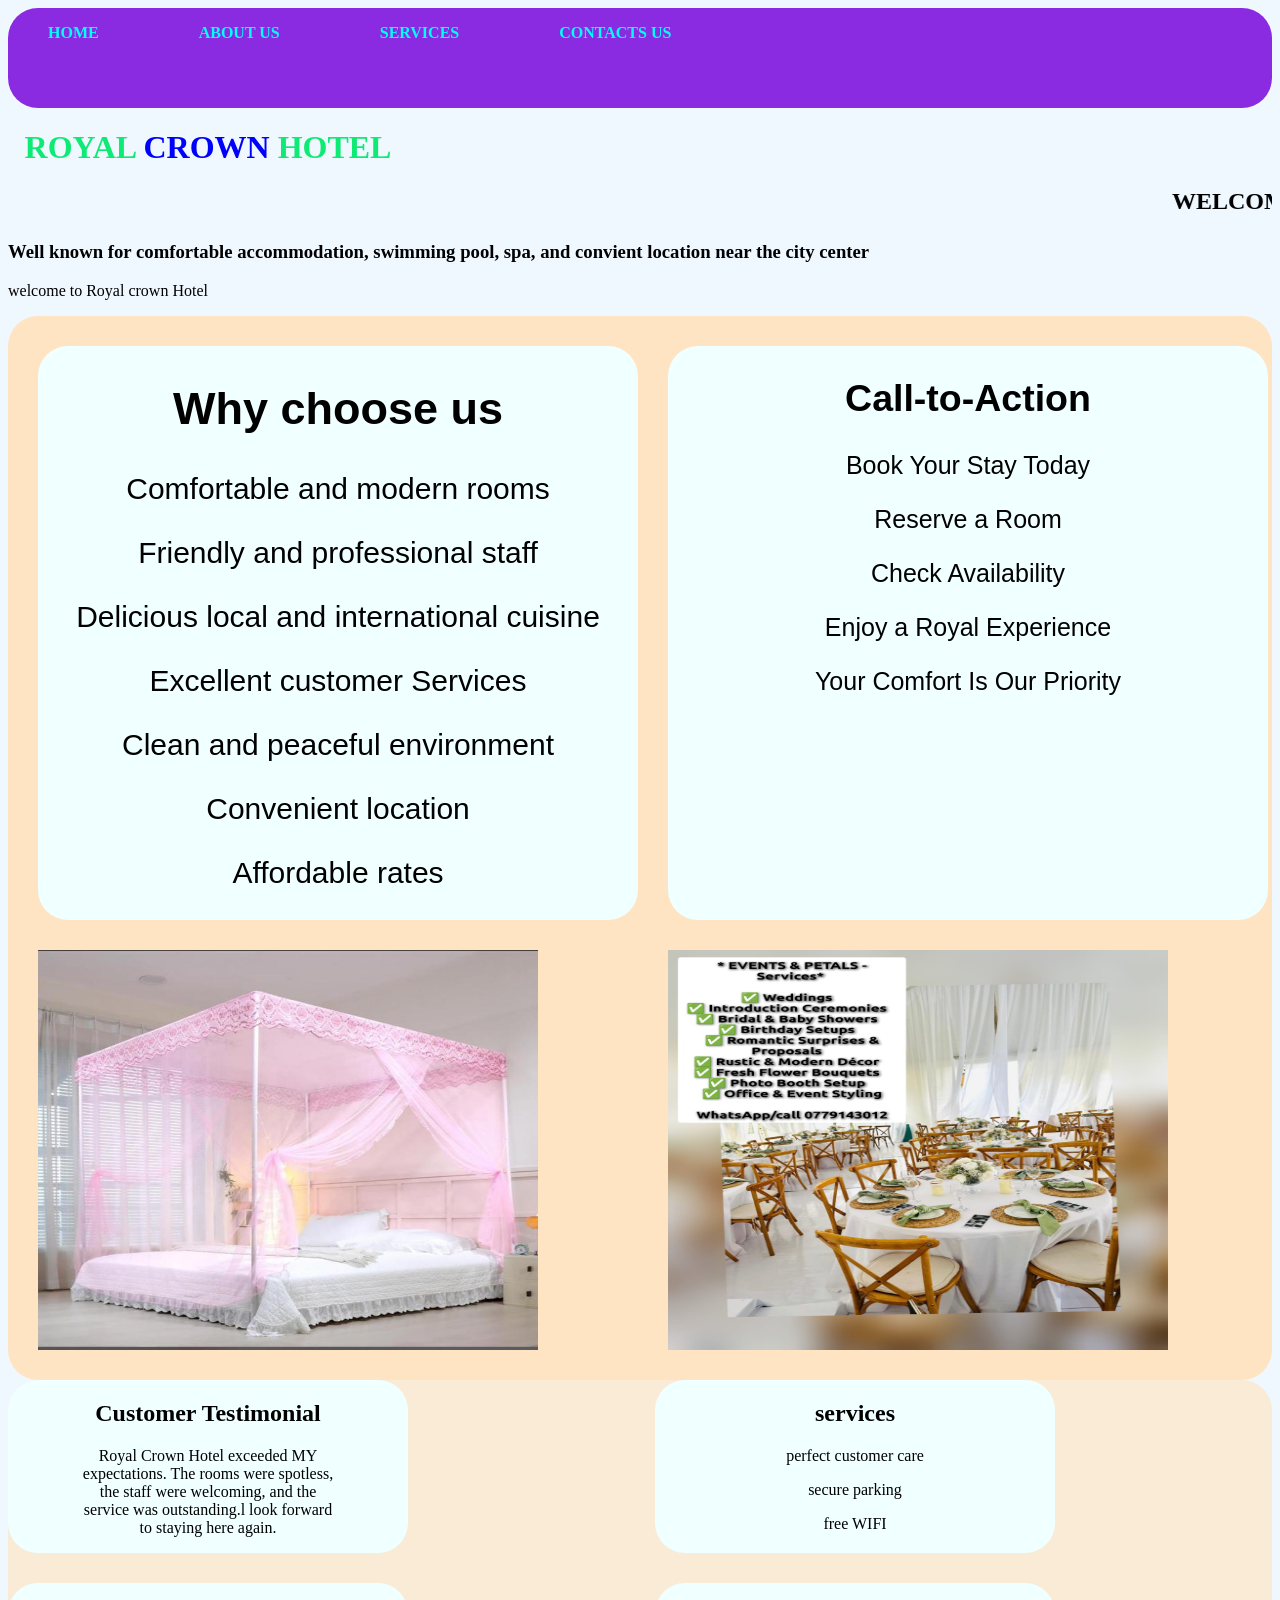
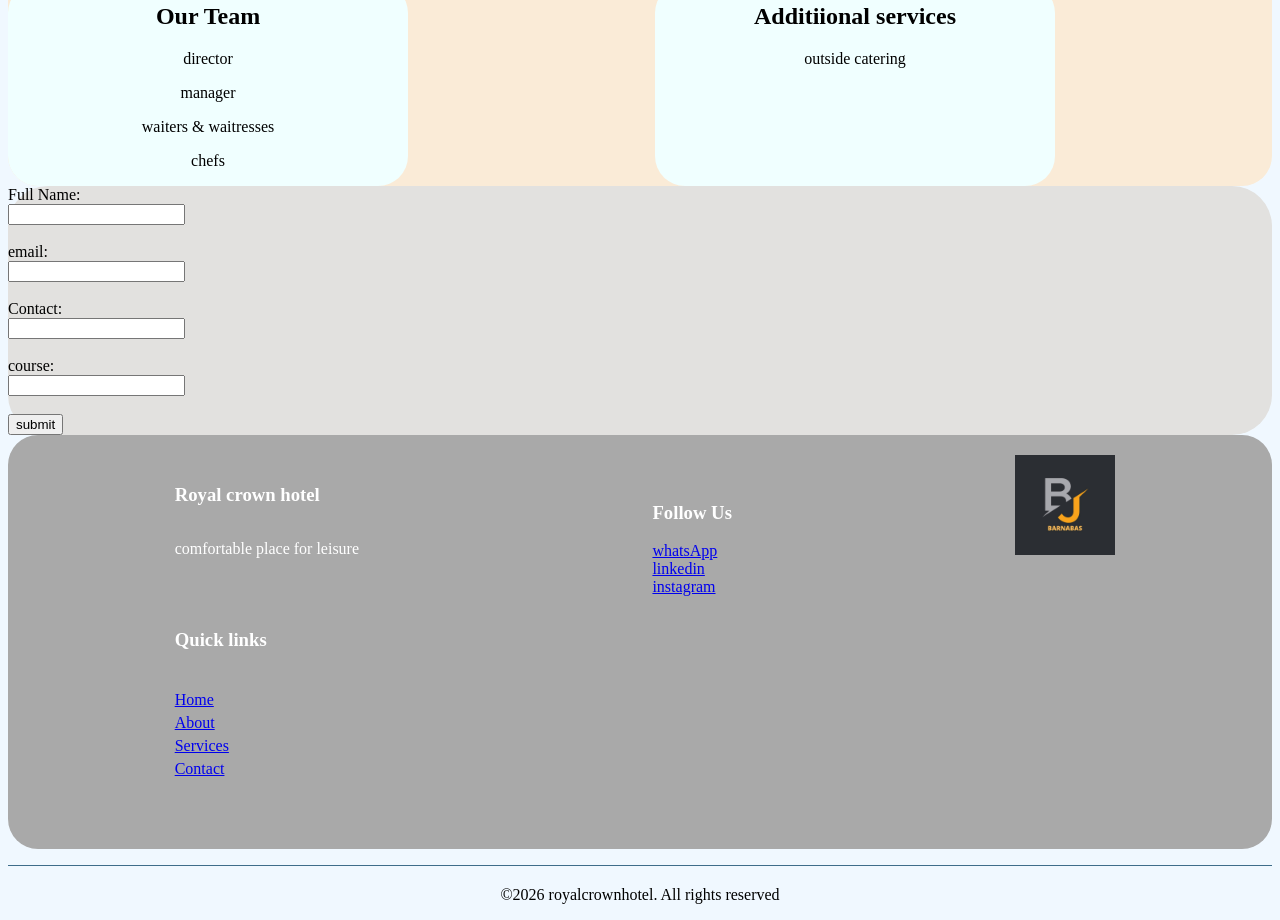
==== index.html @ 4b558e7d "intial comment" ====
<!DOCTYPE html>
<html lang="en">
<head>
    <link rel="stylesheet" href="style.css">
    <meta charset="UTF-8">
    <meta name="viewport" content="width=device-width, initial-scale=1.0">
    <title>MY SECOND WEBSITE</title>
</head>
<body>
    <header>
    <nav>
<ul>
<li><a href="index.html">HOME</a></li>
<li><a href="About us.html">ABOUT US</a></li>
<li><a href="Service.html">SERVICES</a></li>
<li><a href="Contact.html">CONTACTS US</a></li>
</ul>
</nav>
</header>

    <h1 class="royal"> ROYAL <span style="color: blue;">CROWN</span>  HOTEL</h1>
    <h2><marquee direction="right-left">WELCOME TO ROYAL CROWN HOTEL</marquee></h2>
<h3>Well known for comfortable accommodation, swimming pool, spa, and convient location near the city center</h3>
    <p>welcome to Royal crown Hotel</p>
    
<section class="sec1">
    <div class="Barno">
        <h1>Why choose us</h1>
        <p>Comfortable and modern rooms</p>
        <p>Friendly and professional staff</p>
        <p>Delicious local and international cuisine</p>
        <p>Excellent customer Services</p>
        <p>Clean and peaceful environment</p>
        <p>Convenient location</p>
        <p>Affordable rates</p>
    </div> 
    <div id="dv">
        <h1>Call-to-Action</h1>
        <p>Book Your Stay Today</p>
        <p>Reserve a Room</p>
        <p>Check Availability</p>
        <p>Enjoy a Royal Experience</p>
        <p>Your Comfort Is Our Priority</p>
    </div>
    <img  src="bed2.jpeg" Alt="mordern rooms" id="bed">
    <img src="bed.jpeg" id="bed">
 
    
    </section>
    <section class="grid">
    <div id="dx">
        <h1>Customer Testimonial</h1>
        <p>Royal Crown Hotel exceeded MY<br>
            expectations. The rooms were spotless,<br>
            the staff were welcoming, and the<br>
             service was outstanding.l look forward<br>
             to staying here again.
        </p>
    </div>
    <div class="hr">
        <h1>services</h1>
        <p>perfect customer care</p>
        <p>secure parking</p>
        <p>free WIFI</p>
    </div>
    <div id="hx">
        <h1>Our Team</h1>
        <p>director</p>
        <p>manager</p>
        <p>waiters & waitresses</p>
        <p>chefs</p>
    </div>
    <div class="fx">
        <h1>Additiional services</h1>
        <p>outside catering</p>
</div>
</section>
<section id="fa">
<div class="dg">
    <form action="save.php" method="POST">
  Full Name:<br>
  <input type="text" name="fname"required><br><br>
  email:<br>
  <input type="text" name="email"required><br><br>
  Contact:<br>
  <input type="text" name="contact"required><br><br>
  course:<br>
  <input type="text" name="course"required><br><br>
  
    <input type="submit" value="submit">
 
    </form>
</div>
</section>
<footer class="footer">
    <div class="footer-grid">
        <h3>Royal crown hotel</h3>
        <p>comfortable place for leisure</p><br><br>
    
    
    
        <h3>Quick links</h3>
        
      <ul>
<li><a href="index.html">Home</a></li>
<li><a href="About us.html">About</a></li>
<li><a href="Service.html">Services</a></li>
<li><a href="Contact.html">Contact</a></li>
</ul>
        
    </div>
    
    <div class="footer-grid"><br>
        <h3>Follow Us</h3>
        <a href="http://www.whatsApp.com">whatsApp</a>
        <a href="http://www.linkedin.com">linkedin</a>
        <a href="http://instagram.com">instagram</a>
    </div>
    <div>
    <img src="barnabas logo.jpeg" alt="" class="imag">
    </div>
   

</footer>
 <p class="copyright">©2026 royalcrownhotel. All rights reserved</p>
</body>
</html>
---- style.css ----
nav{
    display:flex;
    padding: 2opx;
    background-color: blueviolet;
    width:auto;
    height: 100px;
    border-radius: 30px;
}
nav ul{
    display:flex;
    list-style: none;
    gap:100px;
}
nav a{
    color: aqua;
    text-decoration:none;
    font-weight:bold;

}
nav a:hover{ color:red;
       
}
.sec{
border: 50px;
border-radius: 50px;
background-color: aquamarine;
padding:30px ;
width: 400px;

}
.royal{
    color: #0deb75;
    width: 400px;
    border-radius: 30px;
     text-align: center;
     align-items: center;
     justify-content: center;
}
body{
    background-color: aliceblue;
    padding: 0%;
    border: 50px;
    border-radius: 30px;
    color: black;
    
}
.sec1{
    display: grid;
    grid-template-columns:repeat(2, 1fr);
    gap: 30px; 
    background-color: bisque;
    border: 50px;
    border-radius: 30px;
    padding: 30px;
}
#bed{
    height: 400px;
    width: 500px;
gap: 50px;
}
.Barno{
    color: black;
    border-radius: 20px;
    font-size: 30px;
    font-family: Impact, Haettenschweiler, 'Arial Narrow Bold', sans-serif;
    background-color: azure;
    border: 30px;
    border-radius: 30px;
    height: auto;
    width: 600px;
    text-align: center;
}

#dv{

    color: black;
    font-size:25px ;
    font-family: Impact, Haettenschweiler, 'Arial Narrow Bold', sans-serif;
    border-radius: 20px;
    background-color: azure;
    border: 30px;
    border-radius: 30px;
    height: auto;
    width: 600px;
    text-align: center;

}
.grid{
    display: grid;
    background-color: antiquewhite;
    border-radius: 30px;
    grid-template-columns:repeat(2, 1fr);
    gap: 30px; 
}
#dx{
    background-color: azure;
    border: 30px;
    border-radius: 30px;
    height: auto;
    width: 400px;
    text-align: center;
}
.hr{
    background-color: azure;
    border: 30px;
    border-radius: 30px;
    height: auto;
    width: 400px;
    text-align: center;
}
#hx{
    background-color: azure;
    border: 30px;
    border-radius: 30px;
    height: auto;
    width: 400px;
    text-align: center;
}
.fx{
    background-color: azure;
    border: 30px;
    border-radius: 30px;
    height: auto;
    width: 400px;
    text-align: center;

}
#fa{
    background-color: rgb(226, 225, 223);
    border-radius: 40px;
}
.fm{
    border: 30px;
    border-radius: 30px;
}
.btn{
    color: #0deb75;

}
.image{
    display: flex;
    height: 50px;
    width: 40px;
    gap: 200px;
}
.ft{
     background-color: azure;
    border: 30px;
    border-radius: 30px;
    height: auto;
    width: auto;
}
footer{
    display: flex;
    justify-content: space-around;
    align-items:flex-start;
background-color: darkgrey;
    color: white;
flex-wrap: wrap; 
    padding: 20px;
    border: 50px;
    border-radius: 30px;
}
.footer-grid{
    margin: 10px;
    display: flex;
    grid-template-columns: repeat(auto-fit,minmax(250px,1fr));
    gap:auto;
    margin-bottom: 30px;
    flex-direction: column;
    
}
.footer-grid h3


.footer-grid a{
    color: white;
    text-decoration: none;
    flex-direction: row;
    display: flex;
}
.footer-grid a:hover{
    color: orange;
    text-decoration: underline;
}
.footer-grid i{
    font-size: 28px;
    margin-right: 15px;
    cursor: pointer;
    transition: 3s;
    display: block;
}
.footer-grid i :hover{
    color: orange;
}
.copyright{
    text-align: center;
    border-top: 1px solid #3e6d8a;
    padding-top: 20px;
}
.imag{
    width: 100px;
    height: 100px;
}
.footer-grid ul{
list-style: none;
padding: 0;
}
.footer-grid ul li{
    margin: 5px 0;
}
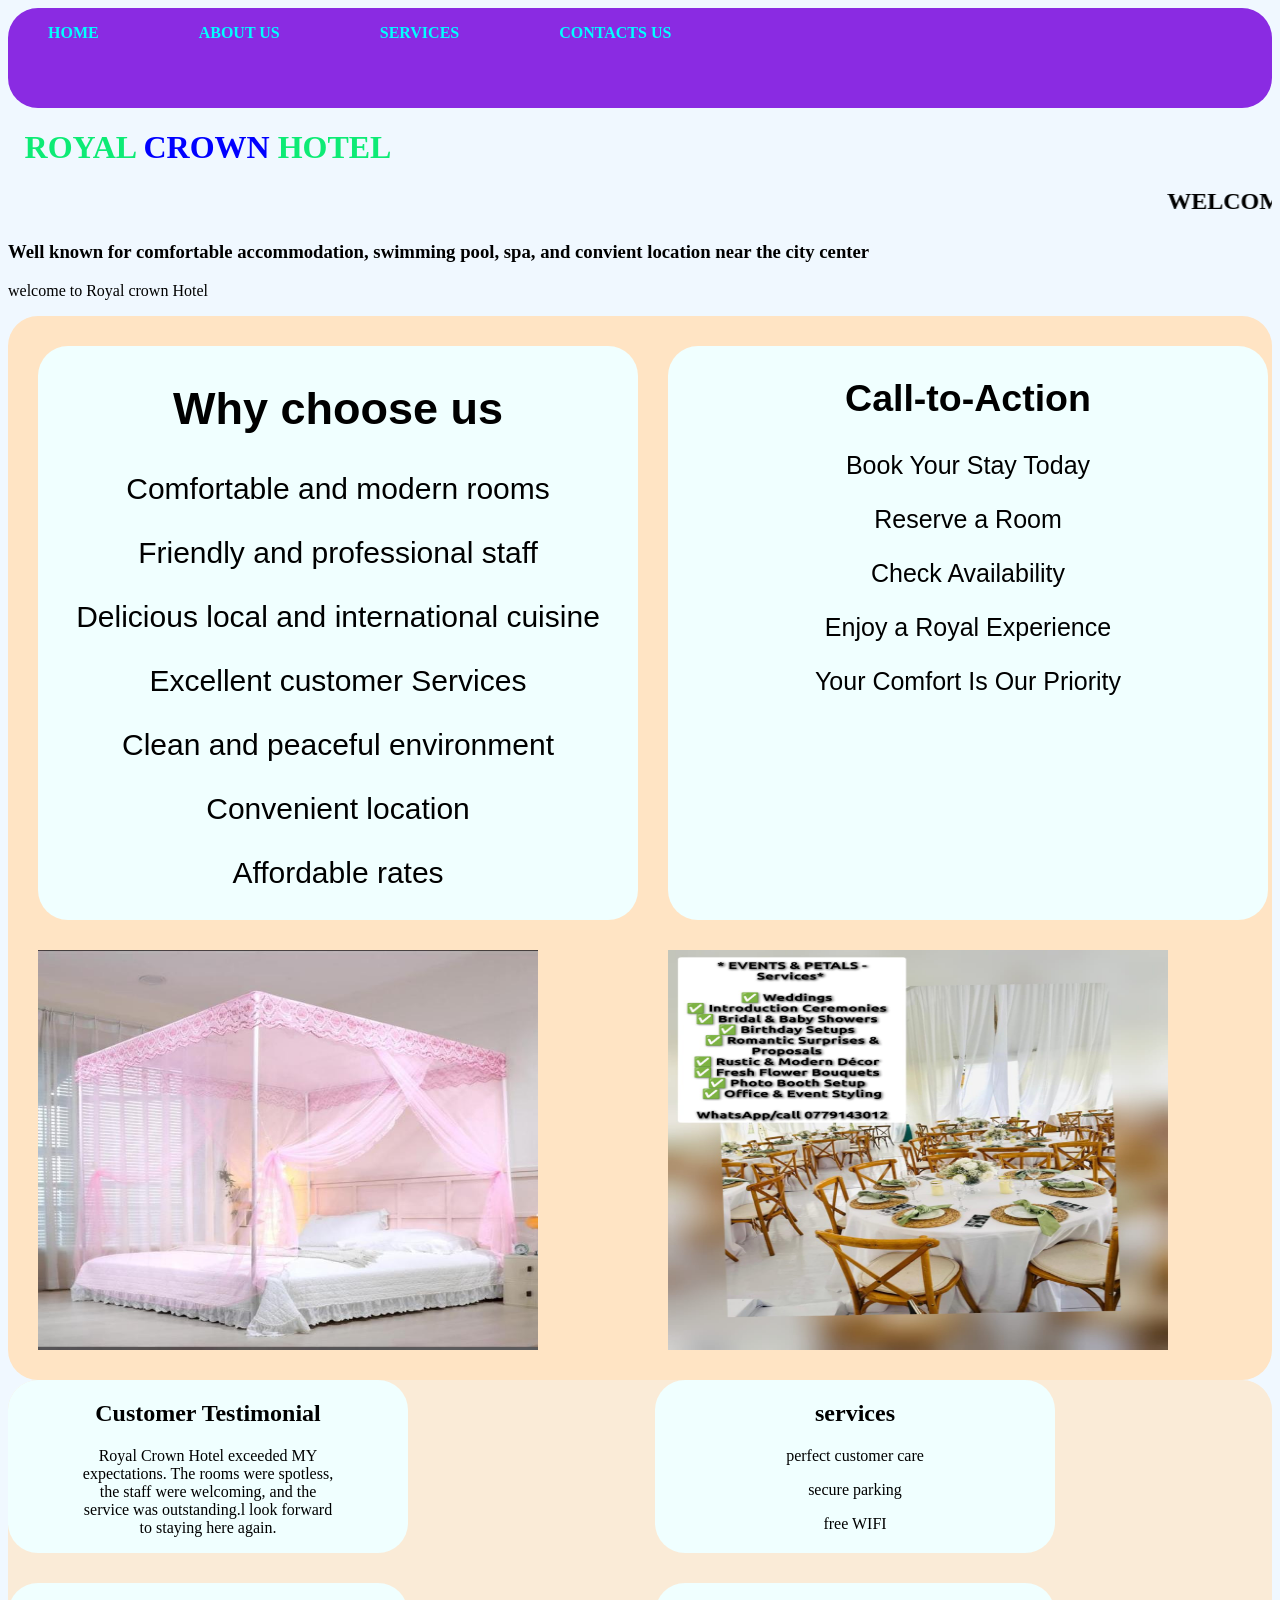
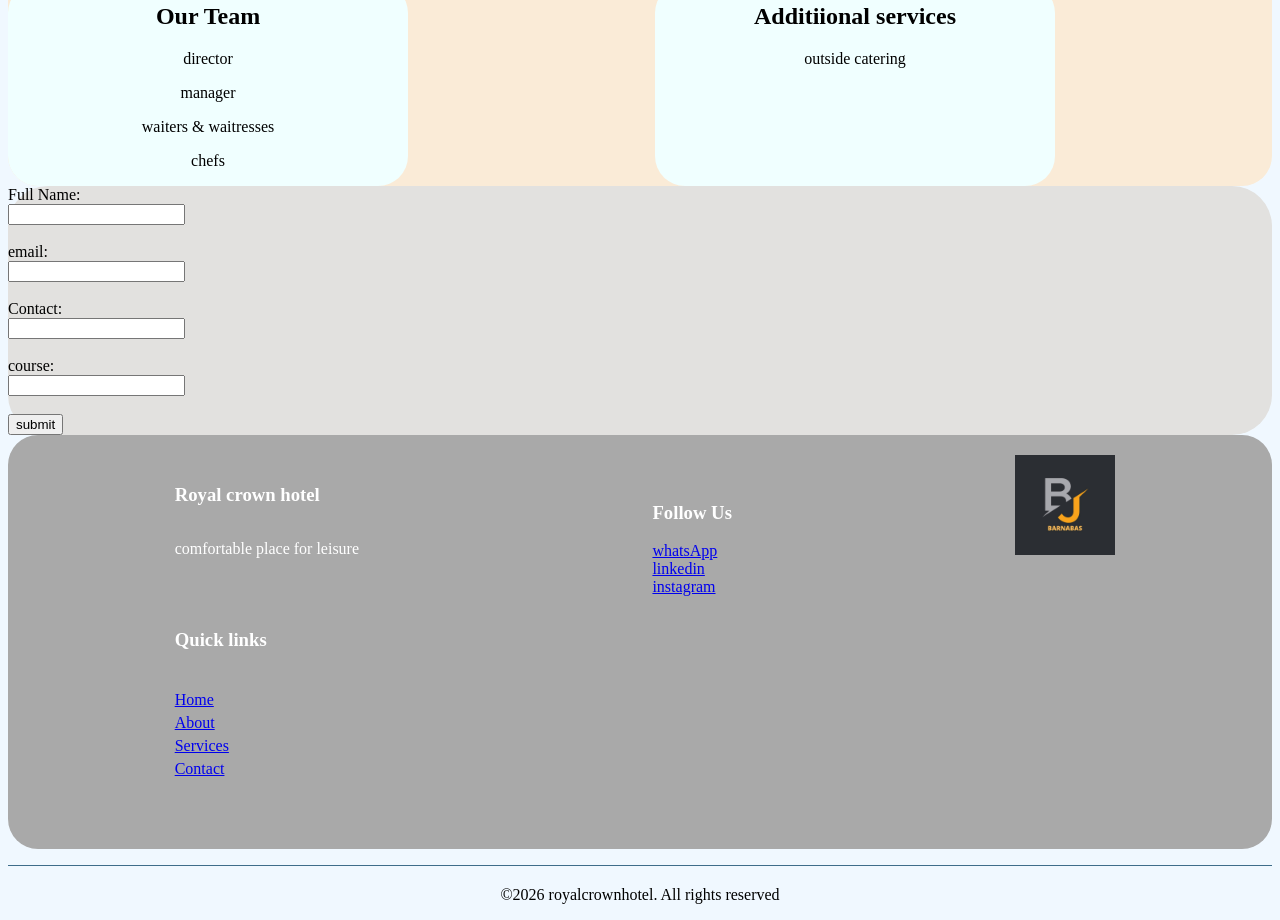
==== commit 7c4b09d5: "I have added the title called The best website ever coz the website is the best" ====
--- a/index.html
+++ b/index.html
@@ -5,6 +5,7 @@
     <meta charset="UTF-8">
     <meta name="viewport" content="width=device-width, initial-scale=1.0">
     <title>MY SECOND WEBSITE</title>
+    <title> THE BEST WEBSITE EVER</title>
 </head>
 <body>
     <header>
